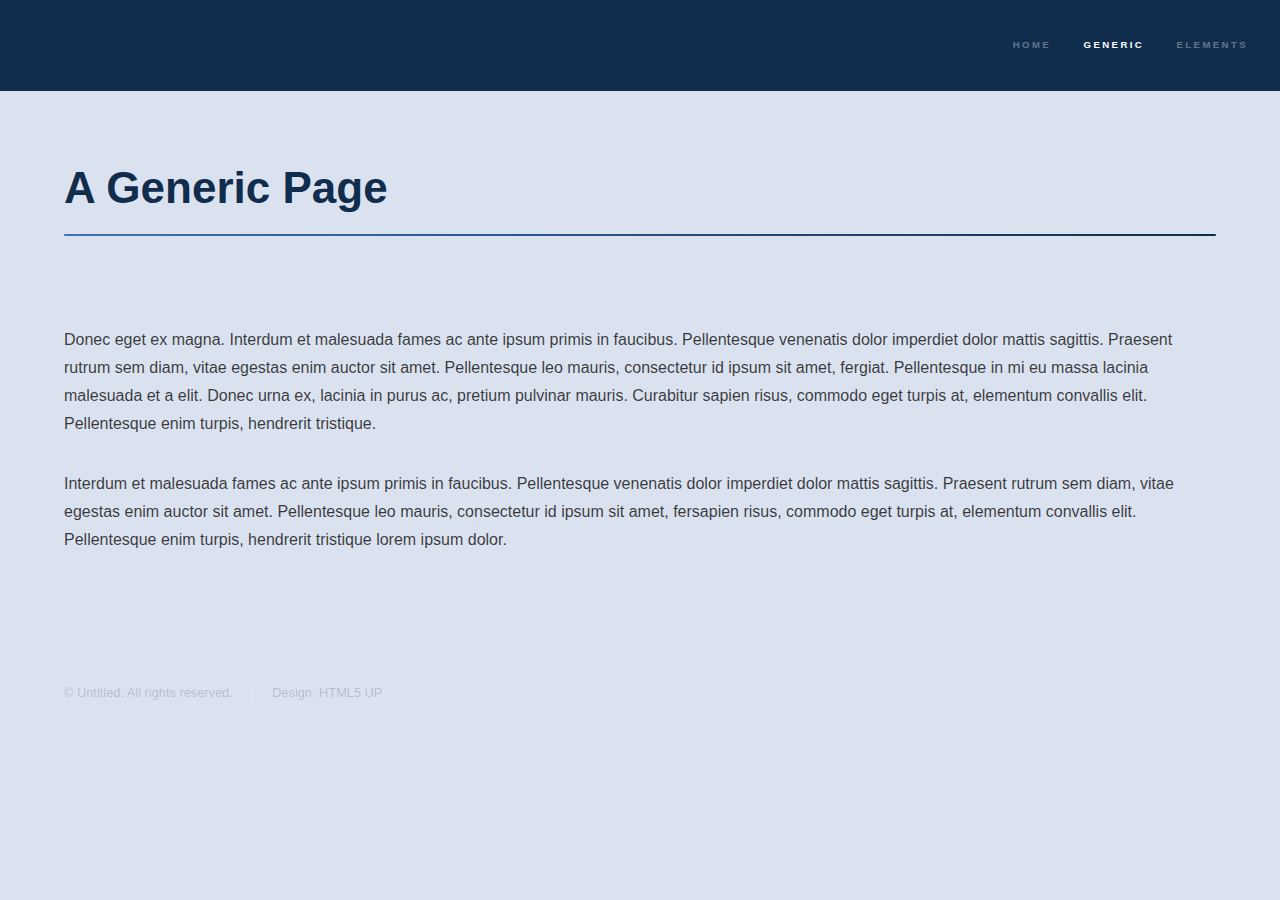
==== birdclef22.html @ f2f4a397 "most content" ====
<!DOCTYPE HTML>
<!--
	Hyperspace by HTML5 UP
	html5up.net | @ajlkn
	Free for personal and commercial use under the CCA 3.0 license (html5up.net/license)
-->
<html>
	<head>
		<title>Generic - Hyperspace by HTML5 UP</title>
		<meta charset="utf-8" />
		<meta name="viewport" content="width=device-width, initial-scale=1, user-scalable=no" />
		<link rel="stylesheet" href="assets/css/main.css" />
		<noscript><link rel="stylesheet" href="assets/css/noscript.css" /></noscript>
	</head>
	<body class="is-preload">

		<!-- Header -->
			<header id="header">
				<a href="index.html" class="title">Hyperspace</a>
				<nav>
					<ul>
						<li><a href="index.html">Home</a></li>
						<li><a href="generic.html" class="active">Generic</a></li>
						<li><a href="elements.html">Elements</a></li>
					</ul>
				</nav>
			</header>

		<!-- Wrapper -->
			<div id="wrapper">

				<!-- Main -->
					<section id="main" class="wrapper">
						<div class="inner">
							<h1 class="major">A Generic Page</h1>
							<span class="image fit"><img src="images/pic04.jpg" alt="" /></span>
							<p>Donec eget ex magna. Interdum et malesuada fames ac ante ipsum primis in faucibus. Pellentesque venenatis dolor imperdiet dolor mattis sagittis. Praesent rutrum sem diam, vitae egestas enim auctor sit amet. Pellentesque leo mauris, consectetur id ipsum sit amet, fergiat. Pellentesque in mi eu massa lacinia malesuada et a elit. Donec urna ex, lacinia in purus ac, pretium pulvinar mauris. Curabitur sapien risus, commodo eget turpis at, elementum convallis elit. Pellentesque enim turpis, hendrerit tristique.</p>
							<p>Interdum et malesuada fames ac ante ipsum primis in faucibus. Pellentesque venenatis dolor imperdiet dolor mattis sagittis. Praesent rutrum sem diam, vitae egestas enim auctor sit amet. Pellentesque leo mauris, consectetur id ipsum sit amet, fersapien risus, commodo eget turpis at, elementum convallis elit. Pellentesque enim turpis, hendrerit tristique lorem ipsum dolor.</p>
						</div>
					</section>

			</div>

		<!-- Footer -->
			<footer id="footer" class="wrapper alt">
				<div class="inner">
					<ul class="menu">
						<li>&copy; Untitled. All rights reserved.</li><li>Design: <a href="http://html5up.net">HTML5 UP</a></li>
					</ul>
				</div>
			</footer>

		<!-- Scripts -->
			<script src="assets/js/jquery.min.js"></script>
			<script src="assets/js/jquery.scrollex.min.js"></script>
			<script src="assets/js/jquery.scrolly.min.js"></script>
			<script src="assets/js/browser.min.js"></script>
			<script src="assets/js/breakpoints.min.js"></script>
			<script src="assets/js/util.js"></script>
			<script src="assets/js/main.js"></script>

	</body>
</html>
---- assets/css/main.css ----
@import url(fontawesome-all.min.css);

/*
	Hyperspace by HTML5 UP
	html5up.net | @ajlkn
	Free for personal and commercial use under the CCA 3.0 license (html5up.net/license)
*/

html, body, div, span, applet, object,
iframe, h1, h2, h3, h4, h5, h6, p, blockquote,
pre, a, abbr, acronym, address, big, cite,
code, del, dfn, em, img, ins, kbd, q, s, samp,
small, strike, strong, sub, sup, tt, var, b,
u, i, center, dl, dt, dd, ol, ul, li, fieldset,
form, label, legend, table, caption, tbody,
tfoot, thead, tr, th, td, article, aside,
canvas, details, embed, figure, figcaption,
footer, header, hgroup, menu, nav, output, ruby,
section, summary, time, mark, audio, video {
	margin: 0;
	padding: 0;
	border: 0;
	font-size: 100%;
	font: inherit;
	vertical-align: baseline;}

article, aside, details, figcaption, figure,
footer, header, hgroup, menu, nav, section {
	display: block;}

body {
	line-height: 1;
}

ol, ul {
	list-style: none;
}

blockquote, q {
	quotes: none;
}

	blockquote:before, blockquote:after, q:before, q:after {
		content: '';
		content: none;
	}

table {
	border-collapse: collapse;
	border-spacing: 0;
}

body {
	-webkit-text-size-adjust: none;
}

mark {
	background-color: transparent;
	color: inherit;
}

input::-moz-focus-inner {
	border: 0;
	padding: 0;
}

input, select, textarea {
	-moz-appearance: none;
	-webkit-appearance: none;
	-ms-appearance: none;
	appearance: none;
}

/* Basic */

	@-ms-viewport {
		width: device-width;
	}

	body {
		-ms-overflow-style: scrollbar;
	}

	@media screen and (max-width: 480px) {

		html, body {
			min-width: 320px;
		}

	}

	html {
		box-sizing: border-box;
	}

	*, *:before, *:after {
		box-sizing: inherit;
	}

	body {
		background: 	#DBE2EF;
	}

		body.is-preload *, body.is-preload *:before, body.is-preload *:after {
			-moz-animation: none !important;
			-webkit-animation: none !important;
			-ms-animation: none !important;
			animation: none !important;
			-moz-transition: none !important;
			-webkit-transition: none !important;
			-ms-transition: none !important;
			transition: none !important;
		}

/* Type */

	body, input, select, textarea {
		color: rgba(0, 0, 0, 0.75);
		font-family: Arial, Helvetica, sans-serif;
		font-size: 16.5pt;
		font-weight: normal;
		line-height: 1.75;
	}

		@media screen and (max-width: 1680px) {

			body, input, select, textarea {
				font-size: 13pt;
			}

		}

		@media screen and (max-width: 1280px) {

			body, input, select, textarea {
				font-size: 12pt;
			}

		}

		@media screen and (max-width: 360px) {

			body, input, select, textarea {
				font-size: 11pt;
			}

		}

	a {
		-moz-transition: color 0.2s ease, border-bottom-color 0.2s ease;
		-webkit-transition: color 0.2s ease, border-bottom-color 0.2s ease;
		-ms-transition: color 0.2s ease, border-bottom-color 0.2s ease;
		transition: color 0.2s ease, border-bottom-color 0.2s ease;
		border-bottom: dotted 1px rgba(255, 255, 255, 0.35);
		color: inherit;
		text-decoration: none;
	}

		a:hover {
			border-bottom-color: transparent;
			color: #ffffff;
		}

	strong, b {
		color: #112D4E;
		font-weight: bold;
	}

	em, i {
		font-style: italic;
	}

	p {
		margin: 0 0 2em 0;
	}

	h1, h2, h3, h4, h5, h6 {
		color: #112D4E;
		font-weight: bold;
		line-height: 1.5;
		margin: 0 0 0.5em 0;
	}

		h1 a, h2 a, h3 a, h4 a, h5 a, h6 a {
			color: inherit;
			text-decoration: none;
		}

	h1 {
		font-size: 2.75em;
	}

		h1.major {
			margin: 0 0 1.3em 0;
			position: relative;
			padding-bottom: 0.35em;
		}

			h1.major:after {
				background-image: -moz-linear-gradient(to right, #3F72AF, #112D4E);
				background-image: -webkit-linear-gradient(to right, #3F72AF, #112D4E);
				background-image: -ms-linear-gradient(to right, #3F72AF, #112D4E);
				background-image: linear-gradient(to right, #3F72AF, #112D4E);
				-moz-transition: max-width 0.2s ease;
				-webkit-transition: max-width 0.2s ease;
				-ms-transition: max-width 0.2s ease;
				transition: max-width 0.2s ease;
				border-radius: 0.2em;
				bottom: 0;
				content: '';
				height: 0.05em;
				position: absolute;
				right: 0;
				width: 100%;
			}

	h2 {
		font-size: 1.75em;
	}

	h3 {
		font-size: 1.1em;
	}

	h4 {
		font-size: 1em;
	}

	h5 {
		font-size: 0.8em;
	}

	h6 {
		font-size: 0.6em;
	}

	@media screen and (max-width: 736px) {

		h1 {
			font-size: 2em;
		}

		h2 {
			font-size: 1.25em;
		}

		h3 {
			font-size: 1em;
		}

		h4 {
			font-size: 0.8em;
		}

		h5 {
			font-size: 0.6em;
		}

		h6 {
			font-size: 0.6em;
		}

	}

	sub {
		font-size: 0.8em;
		position: relative;
		top: 0.5em;
	}

	sup {
		font-size: 0.8em;
		position: relative;
		top: -0.5em;
	}

	blockquote {
		border-left: solid 4px rgba(63, 114, 175, 0.15);
		font-style: italic;
		margin: 0 0 2em 0;
		padding: 0.5em 0 0.5em 2em;
	}

	code {
		background: rgba(63, 114, 175, 0.05);
		border-radius: 0.25em;
		border: solid 1px rgba(63, 114, 175, 0.15);
		font-family: "Courier New", monospace;
		font-size: 0.9em;
		margin: 0 0.25em;
		padding: 0.25em 0.65em;
	}

	pre {
		-webkit-overflow-scrolling: touch;
		font-family: "Courier New", monospace;
		font-size: 0.9em;
		margin: 0 0 2em 0;
	}

		pre code {
			display: block;
			line-height: 1.75em;
			padding: 1em 1.5em;
			overflow-x: auto;
		}

	hr {
		border: 0;
		border-bottom: solid 1px rgba(255, 255, 255, 0.15);
		margin: 2em 0;
	}

		hr.major {
			margin: 3em 0;
		}

	.align-left {
		text-align: left;
	}

	.align-center {
		text-align: center;
	}

	.align-right {
		text-align: right;
	}

/* Row */

	.row {
		display: flex;
		flex-wrap: wrap;
		box-sizing: border-box;
		align-items: stretch;
	}

		.row > * {
			box-sizing: border-box;
		}

		.row.gtr-uniform > * > :last-child {
			margin-bottom: 0;
		}

		.row.aln-left {
			justify-content: flex-start;
		}

		.row.aln-center {
			justify-content: center;
		}

		.row.aln-right {
			justify-content: flex-end;
		}

		.row.aln-top {
			align-items: flex-start;
		}

		.row.aln-middle {
			align-items: center;
		}

		.row.aln-bottom {
			align-items: flex-end;
		}

		.row > .imp {
			order: -1;
		}

		.row > .col-1 {
			width: 8.33333%;
		}

		.row > .off-1 {
			margin-left: 8.33333%;
		}

		.row > .col-2 {
			width: 16.66667%;
		}

		.row > .off-2 {
			margin-left: 16.66667%;
		}

		.row > .col-3 {
			width: 25%;
		}

		.row > .off-3 {
			margin-left: 25%;
		}

		.row > .col-4 {
			width: 33.33333%;
		}

		.row > .off-4 {
			margin-left: 33.33333%;
		}

		.row > .col-5 {
			width: 41.66667%;
		}

		.row > .off-5 {
			margin-left: 41.66667%;
		}

		.row > .col-6 {
			width: 50%;
		}

		.row > .off-6 {
			margin-left: 50%;
		}

		.row > .col-7 {
			width: 58.33333%;
		}

		.row > .off-7 {
			margin-left: 58.33333%;
		}

		.row > .col-8 {
			width: 66.66667%;
		}

		.row > .off-8 {
			margin-left: 66.66667%;
		}

		.row > .col-9 {
			width: 75%;
		}

		.row > .off-9 {
			margin-left: 75%;
		}

		.row > .col-10 {
			width: 83.33333%;
		}

		.row > .off-10 {
			margin-left: 83.33333%;
		}

		.row > .col-11 {
			width: 91.66667%;
		}

		.row > .off-11 {
			margin-left: 91.66667%;
		}

		.row > .col-12 {
			width: 100%;
		}

		.row > .off-12 {
			margin-left: 100%;
		}

		.row.gtr-0 {
			margin-top: 0;
			margin-left: 0em;
		}

			.row.gtr-0 > * {
				padding: 0 0 0 0em;
			}

			.row.gtr-0.gtr-uniform {
				margin-top: 0em;
			}

				.row.gtr-0.gtr-uniform > * {
					padding-top: 0em;
				}

		.row.gtr-25 {
			margin-top: 0;
			margin-left: -0.375em;
		}

			.row.gtr-25 > * {
				padding: 0 0 0 0.375em;
			}

			.row.gtr-25.gtr-uniform {
				margin-top: -0.375em;
			}

				.row.gtr-25.gtr-uniform > * {
					padding-top: 0.375em;
				}

		.row.gtr-50 {
			margin-top: 0;
			margin-left: -0.75em;
		}

			.row.gtr-50 > * {
				padding: 0 0 0 0.75em;
			}

			.row.gtr-50.gtr-uniform {
				margin-top: -0.75em;
			}

				.row.gtr-50.gtr-uniform > * {
					padding-top: 0.75em;
				}

		.row {
			margin-top: 0;
			margin-left: -1.5em;
		}

			.row > * {
				padding: 0 0 0 1.5em;
			}

			.row.gtr-uniform {
				margin-top: -1.5em;
			}

				.row.gtr-uniform > * {
					padding-top: 1.5em;
				}

		.row.gtr-150 {
			margin-top: 0;
			margin-left: -2.25em;
		}

			.row.gtr-150 > * {
				padding: 0 0 0 2.25em;
			}

			.row.gtr-150.gtr-uniform {
				margin-top: -2.25em;
			}

				.row.gtr-150.gtr-uniform > * {
					padding-top: 2.25em;
				}

		.row.gtr-200 {
			margin-top: 0;
			margin-left: -3em;
		}

			.row.gtr-200 > * {
				padding: 0 0 0 3em;
			}

			.row.gtr-200.gtr-uniform {
				margin-top: -3em;
			}

				.row.gtr-200.gtr-uniform > * {
					padding-top: 3em;
				}

		@media screen and (max-width: 1680px) {

			.row {
				display: flex;
				flex-wrap: wrap;
				box-sizing: border-box;
				align-items: stretch;
			}

				.row > * {
					box-sizing: border-box;
				}

				.row.gtr-uniform > * > :last-child {
					margin-bottom: 0;
				}

				.row.aln-left {
					justify-content: flex-start;
				}

				.row.aln-center {
					justify-content: center;
				}

				.row.aln-right {
					justify-content: flex-end;
				}

				.row.aln-top {
					align-items: flex-start;
				}

				.row.aln-middle {
					align-items: center;
				}

				.row.aln-bottom {
					align-items: flex-end;
				}

				.row > .imp-xlarge {
					order: -1;
				}

				.row > .col-1-xlarge {
					width: 8.33333%;
				}

				.row > .off-1-xlarge {
					margin-left: 8.33333%;
				}

				.row > .col-2-xlarge {
					width: 16.66667%;
				}

				.row > .off-2-xlarge {
					margin-left: 16.66667%;
				}

				.row > .col-3-xlarge {
					width: 25%;
				}

				.row > .off-3-xlarge {
					margin-left: 25%;
				}

				.row > .col-4-xlarge {
					width: 33.33333%;
				}

				.row > .off-4-xlarge {
					margin-left: 33.33333%;
				}

				.row > .col-5-xlarge {
					width: 41.66667%;
				}

				.row > .off-5-xlarge {
					margin-left: 41.66667%;
				}

				.row > .col-6-xlarge {
					width: 50%;
				}

				.row > .off-6-xlarge {
					margin-left: 50%;
				}

				.row > .col-7-xlarge {
					width: 58.33333%;
				}

				.row > .off-7-xlarge {
					margin-left: 58.33333%;
				}

				.row > .col-8-xlarge {
					width: 66.66667%;
				}

				.row > .off-8-xlarge {
					margin-left: 66.66667%;
				}

				.row > .col-9-xlarge {
					width: 75%;
				}

				.row > .off-9-xlarge {
					margin-left: 75%;
				}

				.row > .col-10-xlarge {
					width: 83.33333%;
				}

				.row > .off-10-xlarge {
					margin-left: 83.33333%;
				}

				.row > .col-11-xlarge {
					width: 91.66667%;
				}

				.row > .off-11-xlarge {
					margin-left: 91.66667%;
				}

				.row > .col-12-xlarge {
					width: 100%;
				}

				.row > .off-12-xlarge {
					margin-left: 100%;
				}

				.row.gtr-0 {
					margin-top: 0;
					margin-left: 0em;
				}

					.row.gtr-0 > * {
						padding: 0 0 0 0em;
					}

					.row.gtr-0.gtr-uniform {
						margin-top: 0em;
					}

						.row.gtr-0.gtr-uniform > * {
							padding-top: 0em;
						}

				.row.gtr-25 {
					margin-top: 0;
					margin-left: -0.375em;
				}

					.row.gtr-25 > * {
						padding: 0 0 0 0.375em;
					}

					.row.gtr-25.gtr-uniform {
						margin-top: -0.375em;
					}

						.row.gtr-25.gtr-uniform > * {
							padding-top: 0.375em;
						}

				.row.gtr-50 {
					margin-top: 0;
					margin-left: -0.75em;
				}

					.row.gtr-50 > * {
						padding: 0 0 0 0.75em;
					}

					.row.gtr-50.gtr-uniform {
						margin-top: -0.75em;
					}

						.row.gtr-50.gtr-uniform > * {
							padding-top: 0.75em;
						}

				.row {
					margin-top: 0;
					margin-left: -1.5em;
				}

					.row > * {
						padding: 0 0 0 1.5em;
					}

					.row.gtr-uniform {
						margin-top: -1.5em;
					}

						.row.gtr-uniform > * {
							padding-top: 1.5em;
						}

				.row.gtr-150 {
					margin-top: 0;
					margin-left: -2.25em;
				}

					.row.gtr-150 > * {
						padding: 0 0 0 2.25em;
					}

					.row.gtr-150.gtr-uniform {
						margin-top: -2.25em;
					}

						.row.gtr-150.gtr-uniform > * {
							padding-top: 2.25em;
						}

				.row.gtr-200 {
					margin-top: 0;
					margin-left: -3em;
				}

					.row.gtr-200 > * {
						padding: 0 0 0 3em;
					}

					.row.gtr-200.gtr-uniform {
						margin-top: -3em;
					}

						.row.gtr-200.gtr-uniform > * {
							padding-top: 3em;
						}

		}

		@media screen and (max-width: 1280px) {

			.row {
				display: flex;
				flex-wrap: wrap;
				box-sizing: border-box;
				align-items: stretch;
			}

				.row > * {
					box-sizing: border-box;
				}

				.row.gtr-uniform > * > :last-child {
					margin-bottom: 0;
				}

				.row.aln-left {
					justify-content: flex-start;
				}

				.row.aln-center {
					justify-content: center;
				}

				.row.aln-right {
					justify-content: flex-end;
				}

				.row.aln-top {
					align-items: flex-start;
				}

				.row.aln-middle {
					align-items: center;
				}

				.row.aln-bottom {
					align-items: flex-end;
				}

				.row > .imp-large {
					order: -1;
				}

				.row > .col-1-large {
					width: 8.33333%;
				}

				.row > .off-1-large {
					margin-left: 8.33333%;
				}

				.row > .col-2-large {
					width: 16.66667%;
				}

				.row > .off-2-large {
					margin-left: 16.66667%;
				}

				.row > .col-3-large {
					width: 25%;
				}

				.row > .off-3-large {
					margin-left: 25%;
				}

				.row > .col-4-large {
					width: 33.33333%;
				}

				.row > .off-4-large {
					margin-left: 33.33333%;
				}

				.row > .col-5-large {
					width: 41.66667%;
				}

				.row > .off-5-large {
					margin-left: 41.66667%;
				}

				.row > .col-6-large {
					width: 50%;
				}

				.row > .off-6-large {
					margin-left: 50%;
				}

				.row > .col-7-large {
					width: 58.33333%;
				}

				.row > .off-7-large {
					margin-left: 58.33333%;
				}

				.row > .col-8-large {
					width: 66.66667%;
				}

				.row > .off-8-large {
					margin-left: 66.66667%;
				}

				.row > .col-9-large {
					width: 75%;
				}

				.row > .off-9-large {
					margin-left: 75%;
				}

				.row > .col-10-large {
					width: 83.33333%;
				}

				.row > .off-10-large {
					margin-left: 83.33333%;
				}

				.row > .col-11-large {
					width: 91.66667%;
				}

				.row > .off-11-large {
					margin-left: 91.66667%;
				}

				.row > .col-12-large {
					width: 100%;
				}

				.row > .off-12-large {
					margin-left: 100%;
				}

				.row.gtr-0 {
					margin-top: 0;
					margin-left: 0em;
				}

					.row.gtr-0 > * {
						padding: 0 0 0 0em;
					}

					.row.gtr-0.gtr-uniform {
						margin-top: 0em;
					}

						.row.gtr-0.gtr-uniform > * {
							padding-top: 0em;
						}

				.row.gtr-25 {
					margin-top: 0;
					margin-left: -0.375em;
				}

					.row.gtr-25 > * {
						padding: 0 0 0 0.375em;
					}

					.row.gtr-25.gtr-uniform {
						margin-top: -0.375em;
					}

						.row.gtr-25.gtr-uniform > * {
							padding-top: 0.375em;
						}

				.row.gtr-50 {
					margin-top: 0;
					margin-left: -0.75em;
				}

					.row.gtr-50 > * {
						padding: 0 0 0 0.75em;
					}

					.row.gtr-50.gtr-uniform {
						margin-top: -0.75em;
					}

						.row.gtr-50.gtr-uniform > * {
							padding-top: 0.75em;
						}

				.row {
					margin-top: 0;
					margin-left: -1.5em;
				}

					.row > * {
						padding: 0 0 0 1.5em;
					}

					.row.gtr-uniform {
						margin-top: -1.5em;
					}

						.row.gtr-uniform > * {
							padding-top: 1.5em;
						}

				.row.gtr-150 {
					margin-top: 0;
					margin-left: -2.25em;
				}

					.row.gtr-150 > * {
						padding: 0 0 0 2.25em;
					}

					.row.gtr-150.gtr-uniform {
						margin-top: -2.25em;
					}

						.row.gtr-150.gtr-uniform > * {
							padding-top: 2.25em;
						}

				.row.gtr-200 {
					margin-top: 0;
					margin-left: -3em;
				}

					.row.gtr-200 > * {
						padding: 0 0 0 3em;
					}

					.row.gtr-200.gtr-uniform {
						margin-top: -3em;
					}

						.row.gtr-200.gtr-uniform > * {
							padding-top: 3em;
						}

		}

		@media screen and (max-width: 980px) {

			.row {
				display: flex;
				flex-wrap: wrap;
				box-sizing: border-box;
				align-items: stretch;
			}

				.row > * {
					box-sizing: border-box;
				}

				.row.gtr-uniform > * > :last-child {
					margin-bottom: 0;
				}

				.row.aln-left {
					justify-content: flex-start;
				}

				.row.aln-center {
					justify-content: center;
				}

				.row.aln-right {
					justify-content: flex-end;
				}

				.row.aln-top {
					align-items: flex-start;
				}

				.row.aln-middle {
					align-items: center;
				}

				.row.aln-bottom {
					align-items: flex-end;
				}

				.row > .imp-medium {
					order: -1;
				}

				.row > .col-1-medium {
					width: 8.33333%;
				}

				.row > .off-1-medium {
					margin-left: 8.33333%;
				}

				.row > .col-2-medium {
					width: 16.66667%;
				}

				.row > .off-2-medium {
					margin-left: 16.66667%;
				}

				.row > .col-3-medium {
					width: 25%;
				}

				.row > .off-3-medium {
					margin-left: 25%;
				}

				.row > .col-4-medium {
					width: 33.33333%;
				}

				.row > .off-4-medium {
					margin-left: 33.33333%;
				}

				.row > .col-5-medium {
					width: 41.66667%;
				}

				.row > .off-5-medium {
					margin-left: 41.66667%;
				}

				.row > .col-6-medium {
					width: 50%;
				}

				.row > .off-6-medium {
					margin-left: 50%;
				}

				.row > .col-7-medium {
					width: 58.33333%;
				}

				.row > .off-7-medium {
					margin-left: 58.33333%;
				}

				.row > .col-8-medium {
					width: 66.66667%;
				}

				.row > .off-8-medium {
					margin-left: 66.66667%;
				}

				.row > .col-9-medium {
					width: 75%;
				}

				.row > .off-9-medium {
					margin-left: 75%;
				}

				.row > .col-10-medium {
					width: 83.33333%;
				}

				.row > .off-10-medium {
					margin-left: 83.33333%;
				}

				.row > .col-11-medium {
					width: 91.66667%;
				}

				.row > .off-11-medium {
					margin-left: 91.66667%;
				}

				.row > .col-12-medium {
					width: 100%;
				}

				.row > .off-12-medium {
					margin-left: 100%;
				}

				.row.gtr-0 {
					margin-top: 0;
					margin-left: 0em;
				}

					.row.gtr-0 > * {
						padding: 0 0 0 0em;
					}

					.row.gtr-0.gtr-uniform {
						margin-top: 0em;
					}

						.row.gtr-0.gtr-uniform > * {
							padding-top: 0em;
						}

				.row.gtr-25 {
					margin-top: 0;
					margin-left: -0.375em;
				}

					.row.gtr-25 > * {
						padding: 0 0 0 0.375em;
					}

					.row.gtr-25.gtr-uniform {
						margin-top: -0.375em;
					}

						.row.gtr-25.gtr-uniform > * {
							padding-top: 0.375em;
						}

				.row.gtr-50 {
					margin-top: 0;
					margin-left: -0.75em;
				}

					.row.gtr-50 > * {
						padding: 0 0 0 0.75em;
					}

					.row.gtr-50.gtr-uniform {
						margin-top: -0.75em;
					}

						.row.gtr-50.gtr-uniform > * {
							padding-top: 0.75em;
						}

				.row {
					margin-top: 0;
					margin-left: -1.5em;
				}

					.row > * {
						padding: 0 0 0 1.5em;
					}

					.row.gtr-uniform {
						margin-top: -1.5em;
					}

						.row.gtr-uniform > * {
							padding-top: 1.5em;
						}

				.row.gtr-150 {
					margin-top: 0;
					margin-left: -2.25em;
				}

					.row.gtr-150 > * {
						padding: 0 0 0 2.25em;
					}

					.row.gtr-150.gtr-uniform {
						margin-top: -2.25em;
					}

						.row.gtr-150.gtr-uniform > * {
							padding-top: 2.25em;
						}

				.row.gtr-200 {
					margin-top: 0;
					margin-left: -3em;
				}

					.row.gtr-200 > * {
						padding: 0 0 0 3em;
					}

					.row.gtr-200.gtr-uniform {
						margin-top: -3em;
					}

						.row.gtr-200.gtr-uniform > * {
							padding-top: 3em;
						}

		}

		@media screen and (max-width: 736px) {

			.row {
				display: flex;
				flex-wrap: wrap;
				box-sizing: border-box;
				align-items: stretch;
			}

				.row > * {
					box-sizing: border-box;
				}

				.row.gtr-uniform > * > :last-child {
					margin-bottom: 0;
				}

				.row.aln-left {
					justify-content: flex-start;
				}

				.row.aln-center {
					justify-content: center;
				}

				.row.aln-right {
					justify-content: flex-end;
				}

				.row.aln-top {
					align-items: flex-start;
				}

				.row.aln-middle {
					align-items: center;
				}

				.row.aln-bottom {
					align-items: flex-end;
				}

				.row > .imp-small {
					order: -1;
				}

				.row > .col-1-small {
					width: 8.33333%;
				}

				.row > .off-1-small {
					margin-left: 8.33333%;
				}

				.row > .col-2-small {
					width: 16.66667%;
				}

				.row > .off-2-small {
					margin-left: 16.66667%;
				}

				.row > .col-3-small {
					width: 25%;
				}

				.row > .off-3-small {
					margin-left: 25%;
				}

				.row > .col-4-small {
					width: 33.33333%;
				}

				.row > .off-4-small {
					margin-left: 33.33333%;
				}

				.row > .col-5-small {
					width: 41.66667%;
				}

				.row > .off-5-small {
					margin-left: 41.66667%;
				}

				.row > .col-6-small {
					width: 50%;
				}

				.row > .off-6-small {
					margin-left: 50%;
				}

				.row > .col-7-small {
					width: 58.33333%;
				}

				.row > .off-7-small {
					margin-left: 58.33333%;
				}

				.row > .col-8-small {
					width: 66.66667%;
				}

				.row > .off-8-small {
					margin-left: 66.66667%;
				}

				.row > .col-9-small {
					width: 75%;
				}

				.row > .off-9-small {
					margin-left: 75%;
				}

				.row > .col-10-small {
					width: 83.33333%;
				}

				.row > .off-10-small {
					margin-left: 83.33333%;
				}

				.row > .col-11-small {
					width: 91.66667%;
				}

				.row > .off-11-small {
					margin-left: 91.66667%;
				}

				.row > .col-12-small {
					width: 100%;
				}

				.row > .off-12-small {
					margin-left: 100%;
				}

				.row.gtr-0 {
					margin-top: 0;
					margin-left: 0em;
				}

					.row.gtr-0 > * {
						padding: 0 0 0 0em;
					}

					.row.gtr-0.gtr-uniform {
						margin-top: 0em;
					}

						.row.gtr-0.gtr-uniform > * {
							padding-top: 0em;
						}

				.row.gtr-25 {
					margin-top: 0;
					margin-left: -0.375em;
				}

					.row.gtr-25 > * {
						padding: 0 0 0 0.375em;
					}

					.row.gtr-25.gtr-uniform {
						margin-top: -0.375em;
					}

						.row.gtr-25.gtr-uniform > * {
							padding-top: 0.375em;
						}

				.row.gtr-50 {
					margin-top: 0;
					margin-left: -0.75em;
				}

					.row.gtr-50 > * {
						padding: 0 0 0 0.75em;
					}

					.row.gtr-50.gtr-uniform {
						margin-top: -0.75em;
					}

						.row.gtr-50.gtr-uniform > * {
							padding-top: 0.75em;
						}

				.row {
					margin-top: 0;
					margin-left: -1.5em;
				}

					.row > * {
						padding: 0 0 0 1.5em;
					}

					.row.gtr-uniform {
						margin-top: -1.5em;
					}

						.row.gtr-uniform > * {
							padding-top: 1.5em;
						}

				.row.gtr-150 {
					margin-top: 0;
					margin-left: -2.25em;
				}

					.row.gtr-150 > * {
						padding: 0 0 0 2.25em;
					}

					.row.gtr-150.gtr-uniform {
						margin-top: -2.25em;
					}

						.row.gtr-150.gtr-uniform > * {
							padding-top: 2.25em;
						}

				.row.gtr-200 {
					margin-top: 0;
					margin-left: -3em;
				}

					.row.gtr-200 > * {
						padding: 0 0 0 3em;
					}

					.row.gtr-200.gtr-uniform {
						margin-top: -3em;
					}

						.row.gtr-200.gtr-uniform > * {
							padding-top: 3em;
						}

		}

		@media screen and (max-width: 480px) {

			.row {
				display: flex;
				flex-wrap: wrap;
				box-sizing: border-box;
				align-items: stretch;
			}

				.row > * {
					box-sizing: border-box;
				}

				.row.gtr-uniform > * > :last-child {
					margin-bottom: 0;
				}

				.row.aln-left {
					justify-content: flex-start;
				}

				.row.aln-center {
					justify-content: center;
				}

				.row.aln-right {
					justify-content: flex-end;
				}

				.row.aln-top {
					align-items: flex-start;
				}

				.row.aln-middle {
					align-items: center;
				}

				.row.aln-bottom {
					align-items: flex-end;
				}

				.row > .imp-xsmall {
					order: -1;
				}

				.row > .col-1-xsmall {
					width: 8.33333%;
				}

				.row > .off-1-xsmall {
					margin-left: 8.33333%;
				}

				.row > .col-2-xsmall {
					width: 16.66667%;
				}

				.row > .off-2-xsmall {
					margin-left: 16.66667%;
				}

				.row > .col-3-xsmall {
					width: 25%;
				}

				.row > .off-3-xsmall {
					margin-left: 25%;
				}

				.row > .col-4-xsmall {
					width: 33.33333%;
				}

				.row > .off-4-xsmall {
					margin-left: 33.33333%;
				}

				.row > .col-5-xsmall {
					width: 41.66667%;
				}

				.row > .off-5-xsmall {
					margin-left: 41.66667%;
				}

				.row > .col-6-xsmall {
					width: 50%;
				}

				.row > .off-6-xsmall {
					margin-left: 50%;
				}

				.row > .col-7-xsmall {
					width: 58.33333%;
				}

				.row > .off-7-xsmall {
					margin-left: 58.33333%;
				}

				.row > .col-8-xsmall {
					width: 66.66667%;
				}

				.row > .off-8-xsmall {
					margin-left: 66.66667%;
				}

				.row > .col-9-xsmall {
					width: 75%;
				}

				.row > .off-9-xsmall {
					margin-left: 75%;
				}

				.row > .col-10-xsmall {
					width: 83.33333%;
				}

				.row > .off-10-xsmall {
					margin-left: 83.33333%;
				}

				.row > .col-11-xsmall {
					width: 91.66667%;
				}

				.row > .off-11-xsmall {
					margin-left: 91.66667%;
				}

				.row > .col-12-xsmall {
					width: 100%;
				}

				.row > .off-12-xsmall {
					margin-left: 100%;
				}

				.row.gtr-0 {
					margin-top: 0;
					margin-left: 0em;
				}

					.row.gtr-0 > * {
						padding: 0 0 0 0em;
					}

					.row.gtr-0.gtr-uniform {
						margin-top: 0em;
					}

						.row.gtr-0.gtr-uniform > * {
							padding-top: 0em;
						}

				.row.gtr-25 {
					margin-top: 0;
					margin-left: -0.375em;
				}

					.row.gtr-25 > * {
						padding: 0 0 0 0.375em;
					}

					.row.gtr-25.gtr-uniform {
						margin-top: -0.375em;
					}

						.row.gtr-25.gtr-uniform > * {
							padding-top: 0.375em;
						}

				.row.gtr-50 {
					margin-top: 0;
					margin-left: -0.75em;
				}

					.row.gtr-50 > * {
						padding: 0 0 0 0.75em;
					}

					.row.gtr-50.gtr-uniform {
						margin-top: -0.75em;
					}

						.row.gtr-50.gtr-uniform > * {
							padding-top: 0.75em;
						}

				.row {
					margin-top: 0;
					margin-left: -1.5em;
				}

					.row > * {
						padding: 0 0 0 1.5em;
					}

					.row.gtr-uniform {
						margin-top: -1.5em;
					}

						.row.gtr-uniform > * {
							padding-top: 1.5em;
						}

				.row.gtr-150 {
					margin-top: 0;
					margin-left: -2.25em;
				}

					.row.gtr-150 > * {
						padding: 0 0 0 2.25em;
					}

					.row.gtr-150.gtr-uniform {
						margin-top: -2.25em;
					}

						.row.gtr-150.gtr-uniform > * {
							padding-top: 2.25em;
						}

				.row.gtr-200 {
					margin-top: 0;
					margin-left: -3em;
				}

					.row.gtr-200 > * {
						padding: 0 0 0 3em;
					}

					.row.gtr-200.gtr-uniform {
						margin-top: -3em;
					}

						.row.gtr-200.gtr-uniform > * {
							padding-top: 3em;
						}

		}

/* Box */

	.box {
		border-radius: 0.25em;
		border: solid 1px rgba(255, 255, 255, 0.15);
		margin-bottom: 2em;
		padding: 1.5em;
	}

		.box > :last-child,
		.box > :last-child > :last-child,
		.box > :last-child > :last-child > :last-child {
			margin-bottom: 0;
		}

		.box.alt {
			border: 0;
			border-radius: 0;
			padding: 0;
		}

/* Button */

	input[type="submit"],
	input[type="reset"],
	input[type="button"],
	button,
	.button {
		-moz-appearance: none;
		-webkit-appearance: none;
		-ms-appearance: none;
		appearance: none;
		-moz-transition: border-color 0.2s ease;
		-webkit-transition: border-color 0.2s ease;
		-ms-transition: border-color 0.2s ease;
		transition: border-color 0.2s ease;
		background-color: transparent;
		border: solid 1px !important;
		border-color: rgba(0, 0, 0, 0.753) !important;
		border-radius: 3em;
		color: #112D4E !important;
		cursor: pointer;
		display: inline-block;
		font-size: 0.6em;
		font-weight: bold;
		height: calc(4.75em + 2px);
		letter-spacing: 0.25em;
		line-height: 4.75em;
		outline: 0;
		padding: 0 3.75em;
		position: relative;
		text-align: center;
		text-decoration: none;
		text-transform: uppercase;
		white-space: nowrap;
	}

		input[type="submit"]:after,
		input[type="reset"]:after,
		input[type="button"]:after,
		button:after,
		.button:after {
			-moz-transform: scale(0.25);
			-webkit-transform: scale(0.25);
			-ms-transform: scale(0.25);
			transform: scale(0.25);
			pointer-events: none;
			-moz-transition: opacity 0.2s ease, -moz-transform 0.2s ease;
			-webkit-transition: opacity 0.2s ease, -webkit-transform 0.2s ease;
			-ms-transition: opacity 0.2s ease, -ms-transform 0.2s ease;
			transition: opacity 0.2s ease, transform 0.2s ease;
			background: #112D4E;
			border-radius: 3em;
			content: '';
			height: 100%;
			left: 0;
			opacity: 0;
			position: absolute;
			top: 0;
			width: 100%;
		}

		input[type="submit"].icon:before,
		input[type="reset"].icon:before,
		input[type="button"].icon:before,
		button.icon:before,
		.button.icon:before {
			margin-right: 0.75em;
		}

		input[type="submit"].fit,
		input[type="reset"].fit,
		input[type="button"].fit,
		button.fit,
		.button.fit {
			width: 100%;
		}

		input[type="submit"].small,
		input[type="reset"].small,
		input[type="button"].small,
		button.small,
		.button.small {
			font-size: 0.4em;
		}

		input[type="submit"].large,
		input[type="reset"].large,
		input[type="button"].large,
		button.large,
		.button.large {
			font-size: 0.8em;
		}

		input[type="submit"].primary,
		input[type="reset"].primary,
		input[type="button"].primary,
		button.primary,
		.button.primary {
			background-color: #DBE2EF;
			color: #112D4E !important;
		}

			input[type="submit"].primary:after,
			input[type="reset"].primary:after,
			input[type="button"].primary:after,
			button.primary:after,
			.button.primary:after {
				display: none;
			}

		input[type="submit"].disabled, input[type="submit"]:disabled,
		input[type="reset"].disabled,
		input[type="reset"]:disabled,
		input[type="button"].disabled,
		input[type="button"]:disabled,
		button.disabled,
		button:disabled,
		.button.disabled,
		.button:disabled {
			cursor: default;
			opacity: 0.5;
			pointer-events: none;
		}

		input[type="submit"]:hover,
		input[type="reset"]:hover,
		input[type="button"]:hover,
		button:hover,
		.button:hover {
			border-color: rgba(0, 0, 0, 0.55) !important;
		}

			input[type="submit"]:hover:after,
			input[type="reset"]:hover:after,
			input[type="button"]:hover:after,
			button:hover:after,
			.button:hover:after {
				opacity: 0.05;
				-moz-transform: scale(1);
				-webkit-transform: scale(1);
				-ms-transform: scale(1);
				transform: scale(1);
			}

			input[type="submit"]:hover:active,
			input[type="reset"]:hover:active,
			input[type="button"]:hover:active,
			button:hover:active,
			.button:hover:active {
				border-color: #112D4E !important;
			}

				input[type="submit"]:hover:active:after,
				input[type="reset"]:hover:active:after,
				input[type="button"]:hover:active:after,
				button:hover:active:after,
				.button:hover:active:after {
					opacity: 0.1;
				}

/* Features */

	.features {
		display: -moz-flex;
		display: -webkit-flex;
		display: -ms-flex;
		display: flex;
		-moz-flex-wrap: wrap;
		-webkit-flex-wrap: wrap;
		-ms-flex-wrap: wrap;
		flex-wrap: wrap;
		border-radius: 0.25em;
		border: solid 1px rgba(255, 255, 255, 0.15);
		background: rgba(255, 255, 255, 0.05);
		margin: 0 0 2em 0;
	}

		.features section {
			padding: 3.5em 3em 1em 7em ;
			width: 50%;
			border-top: solid 1px rgba(255, 255, 255, 0.15);
			position: relative;
		}

			.features section:nth-child(-n + 2) {
				border-top-width: 0;
			}

			.features section:nth-child(2n) {
				border-left: solid 1px rgba(255, 255, 255, 0.15);
			}

			.features section .icon {
				-moz-transition: opacity 0.5s ease, -moz-transform 0.5s ease;
				-webkit-transition: opacity 0.5s ease, -webkit-transform 0.5s ease;
				-ms-transition: opacity 0.5s ease, -ms-transform 0.5s ease;
				transition: opacity 0.5s ease, transform 0.5s ease;
				-moz-transition-delay: 1s;
				-webkit-transition-delay: 1s;
				-ms-transition-delay: 1s;
				transition-delay: 1s;
				-moz-transform: scale(1);
				-webkit-transform: scale(1);
				-ms-transform: scale(1);
				transform: scale(1);
				position: absolute;
				left: 3em;
				top: 3em;
				opacity: 1;
			}

			.features section:nth-child(1) .icon {
				-moz-transition-delay: 0.15s;
				-webkit-transition-delay: 0.15s;
				-ms-transition-delay: 0.15s;
				transition-delay: 0.15s;
			}

			.features section:nth-child(2) .icon {
				-moz-transition-delay: 0.3s;
				-webkit-transition-delay: 0.3s;
				-ms-transition-delay: 0.3s;
				transition-delay: 0.3s;
			}

			.features section:nth-child(3) .icon {
				-moz-transition-delay: 0.45s;
				-webkit-transition-delay: 0.45s;
				-ms-transition-delay: 0.45s;
				transition-delay: 0.45s;
			}

			.features section:nth-child(4) .icon {
				-moz-transition-delay: 0.6s;
				-webkit-transition-delay: 0.6s;
				-ms-transition-delay: 0.6s;
				transition-delay: 0.6s;
			}

			.features section:nth-child(5) .icon {
				-moz-transition-delay: 0.75s;
				-webkit-transition-delay: 0.75s;
				-ms-transition-delay: 0.75s;
				transition-delay: 0.75s;
			}

			.features section:nth-child(6) .icon {
				-moz-transition-delay: 0.9s;
				-webkit-transition-delay: 0.9s;
				-ms-transition-delay: 0.9s;
				transition-delay: 0.9s;
			}

			.features section:nth-child(7) .icon {
				-moz-transition-delay: 1.05s;
				-webkit-transition-delay: 1.05s;
				-ms-transition-delay: 1.05s;
				transition-delay: 1.05s;
			}

			.features section:nth-child(8) .icon {
				-moz-transition-delay: 1.2s;
				-webkit-transition-delay: 1.2s;
				-ms-transition-delay: 1.2s;
				transition-delay: 1.2s;
			}

			.features section:nth-child(9) .icon {
				-moz-transition-delay: 1.35s;
				-webkit-transition-delay: 1.35s;
				-ms-transition-delay: 1.35s;
				transition-delay: 1.35s;
			}

			.features section:nth-child(10) .icon {
				-moz-transition-delay: 1.5s;
				-webkit-transition-delay: 1.5s;
				-ms-transition-delay: 1.5s;
				transition-delay: 1.5s;
			}

			.features section:nth-child(11) .icon {
				-moz-transition-delay: 1.65s;
				-webkit-transition-delay: 1.65s;
				-ms-transition-delay: 1.65s;
				transition-delay: 1.65s;
			}

			.features section:nth-child(12) .icon {
				-moz-transition-delay: 1.8s;
				-webkit-transition-delay: 1.8s;
				-ms-transition-delay: 1.8s;
				transition-delay: 1.8s;
			}

			.features section:nth-child(13) .icon {
				-moz-transition-delay: 1.95s;
				-webkit-transition-delay: 1.95s;
				-ms-transition-delay: 1.95s;
				transition-delay: 1.95s;
			}

			.features section:nth-child(14) .icon {
				-moz-transition-delay: 2.1s;
				-webkit-transition-delay: 2.1s;
				-ms-transition-delay: 2.1s;
				transition-delay: 2.1s;
			}

			.features section:nth-child(15) .icon {
				-moz-transition-delay: 2.25s;
				-webkit-transition-delay: 2.25s;
				-ms-transition-delay: 2.25s;
				transition-delay: 2.25s;
			}

			.features section:nth-child(16) .icon {
				-moz-transition-delay: 2.4s;
				-webkit-transition-delay: 2.4s;
				-ms-transition-delay: 2.4s;
				transition-delay: 2.4s;
			}

			.features section:nth-child(17) .icon {
				-moz-transition-delay: 2.55s;
				-webkit-transition-delay: 2.55s;
				-ms-transition-delay: 2.55s;
				transition-delay: 2.55s;
			}

			.features section:nth-child(18) .icon {
				-moz-transition-delay: 2.7s;
				-webkit-transition-delay: 2.7s;
				-ms-transition-delay: 2.7s;
				transition-delay: 2.7s;
			}

			.features section:nth-child(19) .icon {
				-moz-transition-delay: 2.85s;
				-webkit-transition-delay: 2.85s;
				-ms-transition-delay: 2.85s;
				transition-delay: 2.85s;
			}

			.features section:nth-child(20) .icon {
				-moz-transition-delay: 3s;
				-webkit-transition-delay: 3s;
				-ms-transition-delay: 3s;
				transition-delay: 3s;
			}

		.features.inactive section .icon {
			-moz-transform: scale(0.5);
			-webkit-transform: scale(0.5);
			-ms-transform: scale(0.5);
			transform: scale(0.5);
			opacity: 0;
		}

		@media screen and (max-width: 980px) {

			.features {
				display: block;
			}

				.features section {
					border-top-width: 1px !important;
					border-left-width: 0 !important;
					width: 100%;
				}

					.features section:first-child {
						border-top-width: 0 !important;
					}

		}

		@media screen and (max-width: 736px) {

			.features section {
				padding: 2.5em 1.5em 0.1em 5.5em ;
			}

				.features section .icon {
					left: 1.5em;
					top: 2em;
				}

		}

		@media screen and (max-width: 480px) {

			.features section {
				padding: 2em 1.5em 0.1em 1.5em ;
			}

				.features section .icon {
					left: 0;
					position: relative;
					top: 0;
				}

		}

/* Form */

	form {
		margin: 0 0 2em 0;
	}

		form > :last-child {
			margin-bottom: 0;
		}

		form > .fields {
			display: -moz-flex;
			display: -webkit-flex;
			display: -ms-flex;
			display: flex;
			-moz-flex-wrap: wrap;
			-webkit-flex-wrap: wrap;
			-ms-flex-wrap: wrap;
			flex-wrap: wrap;
			width: calc(100% + 3em);
			margin: -1.5em 0 2em -1.5em;
		}

			form > .fields > .field {
				-moz-flex-grow: 0;
				-webkit-flex-grow: 0;
				-ms-flex-grow: 0;
				flex-grow: 0;
				-moz-flex-shrink: 0;
				-webkit-flex-shrink: 0;
				-ms-flex-shrink: 0;
				flex-shrink: 0;
				padding: 1.5em 0 0 1.5em;
				width: calc(100% - 1.5em);
			}

				form > .fields > .field.half {
					width: calc(50% - 0.75em);
				}

				form > .fields > .field.third {
					width: calc(100%/3 - 0.5em);
				}

				form > .fields > .field.quarter {
					width: calc(25% - 0.375em);
				}

		@media screen and (max-width: 480px) {

			form > .fields {
				width: calc(100% + 3em);
				margin: -1.5em 0 2em -1.5em;
			}

				form > .fields > .field {
					padding: 1.5em 0 0 1.5em;
					width: calc(100% - 1.5em);
				}

					form > .fields > .field.half {
						width: calc(100% - 1.5em);
					}

					form > .fields > .field.third {
						width: calc(100% - 1.5em);
					}

					form > .fields > .field.quarter {
						width: calc(100% - 1.5em);
					}

		}

	label {
		color: #ffffff;
		font-weight: bold;
		line-height: 1.5;
		margin: 0 0 0.7em 0;
		display: block;
		font-size: 1.1em;
	}

	input[type="text"],
	input[type="password"],
	input[type="email"],
	input[type="tel"],
	select,
	textarea {
		-moz-appearance: none;
		-webkit-appearance: none;
		-ms-appearance: none;
		appearance: none;
		background: rgba(63, 114, 175, 0.05);
		border-radius: 0.25em;
		border: none;
		border: solid 1px rgba(17, 45, 78, 0.15);
		color: inherit;
		display: block;
		outline: 0;
		padding: 0 1em;
		text-decoration: none;
		width: 100%;
	}

		input[type="text"]:invalid,
		input[type="password"]:invalid,
		input[type="email"]:invalid,
		input[type="tel"]:invalid,
		select:invalid,
		textarea:invalid {
			box-shadow: none;
		}

		input[type="text"]:focus,
		input[type="password"]:focus,
		input[type="email"]:focus,
		input[type="tel"]:focus,
		select:focus,
		textarea:focus {
			border-color: #112D4E;
			box-shadow: 0 0 0 0px #F9F7F7;
		}

	select {
		background-image: url("data:image/svg+xml;charset=utf8,%3Csvg xmlns='http://www.w3.org/2000/svg' width='40' height='40' preserveAspectRatio='none' viewBox='0 0 40 40'%3E%3Cpath d='M9.4,12.3l10.4,10.4l10.4-10.4c0.2-0.2,0.5-0.4,0.9-0.4c0.3,0,0.6,0.1,0.9,0.4l3.3,3.3c0.2,0.2,0.4,0.5,0.4,0.9 c0,0.4-0.1,0.6-0.4,0.9L20.7,31.9c-0.2,0.2-0.5,0.4-0.9,0.4c-0.3,0-0.6-0.1-0.9-0.4L4.3,17.3c-0.2-0.2-0.4-0.5-0.4-0.9 c0-0.4,0.1-0.6,0.4-0.9l3.3-3.3c0.2-0.2,0.5-0.4,0.9-0.4S9.1,12.1,9.4,12.3z' fill='rgba(255, 255, 255, 0.15)' /%3E%3C/svg%3E");
		background-size: 1.25rem;
		background-repeat: no-repeat;
		background-position: calc(100% - 1rem) center;
		height: 2.75em;
		padding-right: 2.75em;
		text-overflow: ellipsis;
	}

		select option {
			color: #112D4E;
			background: #312450;
		}

		select:focus::-ms-value {
			background-color: transparent;
		}

		select::-ms-expand {
			display: none;
		}

	input[type="text"],
	input[type="password"],
	input[type="email"],
	select {
		height: 2.75em;
	}

	textarea {
		padding: 0.75em 1em;
	}

		body.is-ie textarea {
			min-height: 10em;
		}

	input[type="checkbox"],
	input[type="radio"] {
		-moz-appearance: none;
		-webkit-appearance: none;
		-ms-appearance: none;
		appearance: none;
		display: block;
		float: left;
		margin-right: -2em;
		opacity: 0;
		width: 1em;
		z-index: -1;
	}

		input[type="checkbox"] + label,
		input[type="radio"] + label {
			text-decoration: none;
			color: rgba(255, 255, 255, 0.55);
			cursor: pointer;
			display: inline-block;
			font-size: 1em;
			font-weight: normal;
			padding-left: 2.4em;
			padding-right: 0.75em;
			position: relative;
		}

			input[type="checkbox"] + label:before,
			input[type="radio"] + label:before {
				-moz-osx-font-smoothing: grayscale;
				-webkit-font-smoothing: antialiased;
				display: inline-block;
				font-style: normal;
				font-variant: normal;
				text-rendering: auto;
				line-height: 1;
				text-transform: none !important;
				font-family: 'Font Awesome 5 Free';
				font-weight: 900;
			}

			input[type="checkbox"] + label:before,
			input[type="radio"] + label:before {
				background: rgba(219, 226, 239, 0.11);
				border-radius: 0.25em;
				border: solid 1px rgba(17, 45, 78, 0.226);
				content: '';
				display: inline-block;
				font-size: 0.8em;
				height: 2.0625em;
				left: 0;
				line-height: 2.0625em;
				position: absolute;
				text-align: center;
				top: 0;
				width: 2.0625em;
			}

		input[type="checkbox"]:checked + label:before,
		input[type="radio"]:checked + label:before {
			background: #F9F7F7;
			border-color: #112D4E;
			color: #3F72AF;
			content: '\f00c';
		}

		input[type="checkbox"]:focus + label:before,
		input[type="radio"]:focus + label:before {
			border-color: #112D4E;
			box-shadow: 0 0 0 0px #F9F7F7;
		}

	input[type="checkbox"] + label:before {
		border-radius: 0.25em;
	}

	input[type="radio"] + label:before {
		border-radius: 100%;
	}

	::-webkit-input-placeholder {
		color: rgba(17, 45, 78, 0.35) !important;
		opacity: 1.0;
	}

	:-moz-placeholder {
		color: rgba(17, 45, 78, 0.35) !important;
		opacity: 1.0;
	}

	::-moz-placeholder {
		color: rgba(17, 45, 78, 0.35) !important;
		opacity: 1.0;
	}

	:-ms-input-placeholder {
		color: rgba(17, 45, 78, 0.35) !important;
		opacity: 1.0;
	}

/* Icon */

	.icon {
		text-decoration: none;
		border-bottom: none;
		position: relative;
	}

		.icon:before {
			-moz-osx-font-smoothing: grayscale;
			-webkit-font-smoothing: antialiased;
			display: inline-block;
			font-style: normal;
			font-variant: normal;
			text-rendering: auto;
			line-height: 1;
			text-transform: none !important;
			font-family: 'Font Awesome 5 Free';
			font-weight: 400;
		}

		.icon > .label {
			display: none;
		}

		.icon:before {
			line-height: inherit;
		}

		.icon.solid:before {
			font-weight: 900;
		}

		.icon.brands:before {
			font-family: 'Font Awesome 5 Brands';
		}

		.icon.major {
			width: 2.5em;
			height: 2.5em;
			display: block;
			background: #ffffff;
			border-radius: 100%;
			color: #312450;
			text-align: center;
			line-height: 2.5em;
			margin: 0 0 1.3em 0;
		}

			.icon.major:before {
				font-size: 1.25em;
			}

				.wrapper.style1 .icon.major:before {
					color: #5e42a6;
				}

				.wrapper.style1-alt .icon.major:before {
					color: #493382;
				}

				.wrapper.style2 .icon.major:before {
					color: #5052b5;
				}

				.wrapper.style2-alt .icon.major:before {
					color: #3e4094;
				}

				.wrapper.style3 .icon.major:before {
					color: #b74e91;
				}

				.wrapper.style3-alt .icon.major:before {
					color: #953d75;
				}

/* Image */

	.image {
		border-radius: 0.25em;
		border: 0;
		display: inline-block;
		position: relative;
	}

		.image img {
			border-radius: 0.25em;
			display: block;
		}

		.image.left, .image.right {
			max-width: 40%;
		}

			.image.left img, .image.right img {
				width: 100%;
			}

		.image.left {
			float: left;
			margin: 0 1.5em 1em 0;
			top: 0.25em;
		}

		.image.right {
			float: right;
			margin: 0 0 1em 1.5em;
			top: 0.25em;
		}

		.image.fit {
			display: block;
			margin: 0 0 2em 0;
			width: 100%;
		}

			.image.fit img {
				width: 100%;
			}

		.image.main {
			display: block;
			margin: 0 0 3em 0;
			width: 100%;
		}

			.image.main img {
				width: 100%;
			}

/* List */

	ol {
		list-style: decimal;
		margin: 0 0 2em 0;
		padding-left: 1.25em;
	}

		ol li {
			padding-left: 0.25em;
		}

	ul {
		list-style: disc;
		margin: 0 0 2em 0;
		padding-left: 1em;
	}

		ul li {
			padding-left: 0.5em;
		}

		ul.alt {
			list-style: none;
			padding-left: 0;
		}

			ul.alt li {
				border-top: solid 1px rgba(255, 255, 255, 0.15);
				padding: 0.5em 0;
			}

				ul.alt li:first-child {
					border-top: 0;
					padding-top: 0;
				}

	dl {
		margin: 0 0 2em 0;
	}

		dl dt {
			display: block;
			font-weight: bold;
			margin: 0 0 1em 0;
		}

		dl dd {
			margin-left: 2em;
		}

/* Actions */

	ul.actions {
		display: -moz-flex;
		display: -webkit-flex;
		display: -ms-flex;
		display: flex;
		cursor: default;
		list-style: none;
		margin-left: -1em;
		padding-left: 0;
	}

		ul.actions li {
			padding: 0 0 0 1em;
			vertical-align: middle;
		}

		ul.actions.special {
			-moz-justify-content: center;
			-webkit-justify-content: center;
			-ms-justify-content: center;
			justify-content: center;
			width: 100%;
			margin-left: 0;
		}

			ul.actions.special li:first-child {
				padding-left: 0;
			}

		ul.actions.stacked {
			-moz-flex-direction: column;
			-webkit-flex-direction: column;
			-ms-flex-direction: column;
			flex-direction: column;
			margin-left: 0;
		}

			ul.actions.stacked li {
				padding: 1.3em 0 0 0;
			}

				ul.actions.stacked li:first-child {
					padding-top: 0;
				}

		ul.actions.fit {
			width: calc(100% + 1em);
		}

			ul.actions.fit li {
				-moz-flex-grow: 1;
				-webkit-flex-grow: 1;
				-ms-flex-grow: 1;
				flex-grow: 1;
				-moz-flex-shrink: 1;
				-webkit-flex-shrink: 1;
				-ms-flex-shrink: 1;
				flex-shrink: 1;
				width: 100%;
			}

				ul.actions.fit li > * {
					width: 100%;
				}

			ul.actions.fit.stacked {
				width: 100%;
			}

		@media screen and (max-width: 480px) {

			ul.actions:not(.fixed) {
				-moz-flex-direction: column;
				-webkit-flex-direction: column;
				-ms-flex-direction: column;
				flex-direction: column;
				margin-left: 0;
				width: 100% !important;
			}

				ul.actions:not(.fixed) li {
					-moz-flex-grow: 1;
					-webkit-flex-grow: 1;
					-ms-flex-grow: 1;
					flex-grow: 1;
					-moz-flex-shrink: 1;
					-webkit-flex-shrink: 1;
					-ms-flex-shrink: 1;
					flex-shrink: 1;
					padding: 1em 0 0 0;
					text-align: center;
					width: 100%;
				}

					ul.actions:not(.fixed) li > * {
						width: 100%;
					}

					ul.actions:not(.fixed) li:first-child {
						padding-top: 0;
					}

					ul.actions:not(.fixed) li input[type="submit"],
					ul.actions:not(.fixed) li input[type="reset"],
					ul.actions:not(.fixed) li input[type="button"],
					ul.actions:not(.fixed) li button,
					ul.actions:not(.fixed) li .button {
						width: 100%;
					}

						ul.actions:not(.fixed) li input[type="submit"].icon:before,
						ul.actions:not(.fixed) li input[type="reset"].icon:before,
						ul.actions:not(.fixed) li input[type="button"].icon:before,
						ul.actions:not(.fixed) li button.icon:before,
						ul.actions:not(.fixed) li .button.icon:before {
							margin-left: -0.5rem;
						}

		}

/* Contact */

	ul.contact {
		list-style: none;
		padding: 0;
	}

		ul.contact > li {
			padding: 0;
			margin: 1.5em 0 0 0;
		}

			ul.contact > li:first-child {
				margin-top: 0;
			}

/* Icons */

	ul.icons {
		cursor: default;
		list-style: none;
		padding-left: 0;
	}

		ul.icons li {
			display: inline-block;
			padding: 0 0.75em 0 0;
		}

			ul.icons li:last-child {
				padding-right: 0;
			}

			ul.icons li > a, ul.icons li > span {
				border: 0;
			}

				ul.icons li > a .label, ul.icons li > span .label {
					display: none;
				}

/* Menu */

	ul.menu {
		list-style: none;
		padding: 0;
	}

		ul.menu > li {
			border-left: solid 1px rgba(255, 255, 255, 0.15);
			display: inline-block;
			line-height: 1;
			margin-left: 1.5em;
			padding: 0 0 0 1.5em;
		}

			ul.menu > li:first-child {
				border-left: 0;
				margin: 0;
				padding-left: 0;
			}

		@media screen and (max-width: 480px) {

			ul.menu > li {
				border-left: 0;
				display: block;
				line-height: inherit;
				margin: 0.5em 0 0 0;
				padding-left: 0;
			}

		}

/* Section/Article */

	section.special, article.special {
		text-align: center;
	}

	header p {
		color: rgba(255, 255, 255, 0.35);
		position: relative;
		margin: 0 0 1.5em 0;
	}

	header h2 + p {
		font-size: 1.25em;
		margin-top: -1em;
		line-height: 1.5em;
	}

	header h3 + p {
		font-size: 1.1em;
		margin-top: -0.8em;
		line-height: 1.5em;
	}

	header h4 + p,
	header h5 + p,
	header h6 + p {
		font-size: 0.9em;
		margin-top: -0.6em;
		line-height: 1.5em;
	}

/* Split */

	.split {
		display: -moz-flex;
		display: -webkit-flex;
		display: -ms-flex;
		display: flex;
	}

		.split > * {
			width: calc(50% - 2.5em);
		}

		.split > :nth-child(2n - 1) {
			padding-right: 2.5em;
			border-right: solid 1px rgba(255, 255, 255, 0.15);
		}

		.split > :nth-child(2n) {
			padding-left: 2.5em;
		}

		.split.style1 > :nth-child(2n - 1) {
			width: calc(33.33333% - 2.5em);
		}

		.split.style1 > :nth-child(2n) {
			width: calc(66.66666% - 2.5em);
		}

		@media screen and (max-width: 1680px) {

			.split > * {
				width: calc(50% - 2em);
			}

			.split > :nth-child(2n - 1) {
				padding-right: 2em;
			}

			.split > :nth-child(2n) {
				padding-left: 2em;
			}

			.split.style1 > :nth-child(2n - 1) {
				width: calc(66.66666% - 2em);
			}

			.split.style1 > :nth-child(2n) {
				width: calc(33.33333% - 2em);
			}

		}

		@media screen and (max-width: 980px) {

			.split {
				display: block;
			}

				.split > * {
					border-top: solid 1px rgba(255, 255, 255, 0.15);
					margin: 4em 0 0 0;
					padding: 4em 0 0 0;
					width: 100% !important;
				}

				.split > :nth-child(2n - 1) {
					border-right: 0;
					padding-right: 0;
				}

				.split > :nth-child(2n) {
					padding-left: 0;
				}

				.split > :first-child {
					border-top: 0;
					margin-top: 0;
					padding-top: 0;
				}

		}

		@media screen and (max-width: 736px) {

			.split > * {
				margin: 3em 0 0 0;
				padding: 3em 0 0 0;
			}

		}

/* Spotlights */

	.spotlights > section {
		display: -moz-flex;
		display: -webkit-flex;
		display: -ms-flex;
		display: flex;
		-moz-flex-direction: row;
		-webkit-flex-direction: row;
		-ms-flex-direction: row;
		flex-direction: row;
		min-height: 22.5em;
	}

		body.is-ie .spotlights > section {
			min-height: 0;
		}

		.spotlights > section > .image {
			background-position: center center !important;
			background-size: 100% auto;
			background-repeat: no-repeat;
			border-radius: 0;
			display: block;
			position: relative;
			width: 25em;
		}

			.spotlights > section > .image img {
				border-radius: 0;
				display: block;
			}

			.spotlights > section > .image:before {
				-moz-transition: opacity 1s ease;
				-webkit-transition: opacity 1s ease;
				-ms-transition: opacity 1s ease;
				transition: opacity 1s ease;
				background: rgba(219, 226, 239, 0.9);
				content: '';
				display: block;
				height: 100%;
				left: 0;
				opacity: 0;
				position: absolute;
				top: 0;
				width: 100%;
			}

		.spotlights > section > .content {
			padding: 4em 5em 2em 5em ;
			display: -moz-flex;
			display: -webkit-flex;
			display: -ms-flex;
			display: flex;
			-moz-flex-direction: column;
			-webkit-flex-direction: column;
			-ms-flex-direction: column;
			flex-direction: column;
			-moz-justify-content: center;
			-webkit-justify-content: center;
			-ms-justify-content: center;
			justify-content: center;
			width: 50em;
			-ms-flex: 1;
		}

			.spotlights > section > .content > .inner {
				-moz-transform: translateX(0) translateY(0);
				-webkit-transform: translateX(0) translateY(0);
				-ms-transform: translateX(0) translateY(0);
				transform: translateX(0) translateY(0);
				-moz-transition: opacity 1s ease, -moz-transform 1s ease;
				-webkit-transition: opacity 1s ease, -webkit-transform 1s ease;
				-ms-transition: opacity 1s ease, -ms-transform 1s ease;
				transition: opacity 1s ease, transform 1s ease;
				opacity: 1;
			}

		.spotlights > section:nth-child(2) {
			background-color: rgba(17, 45, 78, 0.05);
		}

		.spotlights > section:nth-child(3) {
			background-color: rgba(17, 45, 78, 0.1);
		}

		.spotlights > section.inactive > .image:before,
		body.is-preload .spotlights > section > .image:before {
			opacity: 1;
		}

		.spotlights > section.inactive > .content > .inner,
		body.is-preload .spotlights > section > .content > .inner {
			-moz-transform: translateX(-1em);
			-webkit-transform: translateX(-1em);
			-ms-transform: translateX(-1em);
			transform: translateX(-1em);
			opacity: 0;
		}

		@media screen and (max-width: 1680px) {

			.spotlights > section > .content {
				padding: 4em 4em 2em 4em ;
			}

		}

		@media screen and (max-width: 980px) {

			.spotlights > section {
				display: block;
			}

				.spotlights > section > .image {
					width: 100%;
					height: 50vh;
				}

				.spotlights > section > .content {
					width: 100%;
				}

				.spotlights > section.inactive > .content > .inner,
				body.is-preload .spotlights > section > .content > .inner {
					-moz-transform: translateY(1em);
					-webkit-transform: translateY(1em);
					-ms-transform: translateY(1em);
					transform: translateY(1em);
				}

		}

		@media screen and (max-width: 736px) {

			.spotlights > section > .image {
				height: 50vh;
				min-height: 15em;
			}

			.spotlights > section > .content {
				padding: 3em 2em 1em 2em ;
			}

		}

/* Table */

	.table-wrapper {
		-webkit-overflow-scrolling: touch;
		overflow-x: auto;
	}

	table {
		margin: 0 0 2em 0;
		width: 100%;
	}

		table tbody tr {
			border: solid 1px rgba(63, 114, 175, 0.15);
			border-left: 0;
			border-right: 0;
		}

			table tbody tr:nth-child(2n + 1) {
				background-color: rgba(63, 114, 175, 0.05);
			}

		table td {
			padding: 0.75em 0.75em;
		}

		table th {
			color: #112D4E;
			font-size: 1em;
			font-weight: bold;
			padding: 0 0.75em 0.75em 0.75em;
			text-align: left;
		}

		table thead {
			border-bottom: solid 2px rgba(63, 114, 175, 0.15);
		}

		table tfoot {
			border-top: solid 2px rgba(63, 114, 175, 0.15);
		}

		table.alt {
			border-collapse: separate;
		}

			table.alt tbody tr td {
				border: solid 1px rgba(63, 114, 175, 0.15);
				border-left-width: 0;
				border-top-width: 0;
			}

				table.alt tbody tr td:first-child {
					border-left-width: 1px;
				}

			table.alt tbody tr:first-child td {
				border-top-width: 1px;
			}

			table.alt thead {
				border-bottom: 0;
			}

			table.alt tfoot {
				border-top: 0;
			}

/* Wrapper */

	.wrapper {
		position: relative;
	}

		.wrapper > .inner {
			padding: 5em 5em 3em 5em ;
			max-width: 100%;
			width: 75em;
		}

			@media screen and (max-width: 1680px) {

				.wrapper > .inner {
					padding: 4em 4em 2em 4em ;
				}

			}

			@media screen and (max-width: 1280px) {

				.wrapper > .inner {
					width: 100%;
				}

			}

			@media screen and (max-width: 736px) {

				.wrapper > .inner {
					padding: 3em 2em 1em 2em ;
				}

			}

		.wrapper.alt {
			background-color: #DBE2EF;
		}

		.wrapper.style1 {
			background-color: #DBE2EF;
		}

		.wrapper.style1-alt {
			background-color: #DBE2EF;
		}

		.wrapper.style2 {
			background-color: #DBE2EF;
		}

		.wrapper.style2-alt {
			background-color: #DBE2EF;
		}

		.wrapper.style3 {
			background-color: #3F72AF;
		}

		.wrapper.style3-alt {
			background-color: #112D4E;
		}

		.wrapper.fullscreen {
			display: -moz-flex;
			display: -webkit-flex;
			display: -ms-flex;
			display: flex;
			-moz-flex-direction: column;
			-webkit-flex-direction: column;
			-ms-flex-direction: column;
			flex-direction: column;
			-moz-justify-content: center;
			-webkit-justify-content: center;
			-ms-justify-content: center;
			justify-content: center;
			min-height: 100vh;
		}

			body.is-ie .wrapper.fullscreen {
				height: 100vh;
			}

			@media screen and (max-width: 1280px) {

				.wrapper.fullscreen {
					min-height: calc(100vh - 2.5em);
				}

					body.is-ie .wrapper.fullscreen {
						height: calc(100vh - 2.5em);
					}

			}

			@media screen and (max-width: 736px) {

				.wrapper.fullscreen {
					padding: 2em 0;
					min-height: 0;
				}

					body.is-ie .wrapper.fullscreen {
						height: auto;
					}

			}

		.wrapper.fade-up > .inner {
			-moz-transform: translateY(0);
			-webkit-transform: translateY(0);
			-ms-transform: translateY(0);
			transform: translateY(0);
			-moz-transition: opacity 1s ease, -moz-transform 1s ease;
			-webkit-transition: opacity 1s ease, -webkit-transform 1s ease;
			-ms-transition: opacity 1s ease, -ms-transform 1s ease;
			transition: opacity 1s ease, transform 1s ease;
			opacity: 1.0;
		}

		.wrapper.fade-up.inactive > .inner,
		body.is-preload .wrapper.fade-up > .inner {
			opacity: 0;
			-moz-transform: translateY(1em);
			-webkit-transform: translateY(1em);
			-ms-transform: translateY(1em);
			transform: translateY(1em);
		}

		.wrapper.fade-down > .inner {
			-moz-transform: translateY(0);
			-webkit-transform: translateY(0);
			-ms-transform: translateY(0);
			transform: translateY(0);
			-moz-transition: opacity 1s ease, -moz-transform 1s ease;
			-webkit-transition: opacity 1s ease, -webkit-transform 1s ease;
			-ms-transition: opacity 1s ease, -ms-transform 1s ease;
			transition: opacity 1s ease, transform 1s ease;
			opacity: 1.0;
		}

		.wrapper.fade-down.inactive > .inner,
		body.is-preload .wrapper.fade-down > .inner {
			opacity: 0;
			-moz-transform: translateY(-1em);
			-webkit-transform: translateY(-1em);
			-ms-transform: translateY(-1em);
			transform: translateY(-1em);
		}

		.wrapper.fade > .inner {
			-moz-transition: opacity 1s ease;
			-webkit-transition: opacity 1s ease;
			-ms-transition: opacity 1s ease;
			transition: opacity 1s ease;
			opacity: 1.0;
		}

		.wrapper.fade.inactive > .inner,
		body.is-preload .wrapper.fade > .inner {
			opacity: 0;
		}

/* Header */

	#header {
		display: -moz-flex;
		display: -webkit-flex;
		display: -ms-flex;
		display: flex;
		background-color: #112D4E;
		cursor: default;
		padding: 1.75em 2em;
	}

		#header > .title {
			border: 0;
			color: #112D4E;
			display: block;
			font-size: 1.25em;
			font-weight: bold;
		}

		#header > nav {
			-moz-flex: 1;
			-webkit-flex: 1;
			-ms-flex: 1;
			flex: 1;
			text-align: right;
		}

			#header > nav > ul {
				margin: 0;
				padding: 0;
			}

				#header > nav > ul > li {
					display: inline-block;
					margin-left: 1.75em;
					padding: 0;
					vertical-align: middle;
				}

					#header > nav > ul > li:first-child {
						margin-left: 0;
					}

					#header > nav > ul > li a {
						border: 0;
						color: rgba(255, 255, 255, 0.35);
						display: inline-block;
						font-size: 0.6em;
						font-weight: bold;
						letter-spacing: 0.25em;
						text-transform: uppercase;
					}

						#header > nav > ul > li a:hover {
							color: rgba(255, 255, 255, 0.55);
						}

						#header > nav > ul > li a.active {
							color: #ffffff;
						}

		@media screen and (max-width: 736px) {

			#header {
				padding: 1em 2em;
			}

		}

		@media screen and (max-width: 480px) {

			#header {
				display: block;
				padding: 0 2em;
				text-align: left;
			}

				#header .title {
					font-size: 1.25em;
					padding: 1em 0;
				}

				#header > nav {
					border-top: solid 1px rgba(255, 255, 255, 0.15);
					text-align: inherit;
				}

					#header > nav > ul > li {
						margin-left: 1.5em;
					}

						#header > nav > ul > li a {
							height: 6em;
							line-height: 6em;
						}

		}

/* Wrapper (main) */

	#sidebar + #wrapper {
		margin-left: 18em;
	}

		@media screen and (max-width: 1280px) {

			#sidebar + #wrapper {
				margin-left: 0;
				padding-top: 3.5em;
			}

		}

		@media screen and (max-width: 736px) {

			#sidebar + #wrapper {
				padding-top: 0;
			}

		}

	#header + #wrapper > .wrapper > .inner {
		margin: 0 auto;
	}

/* Footer */

	#sidebar + #wrapper + #footer {
		margin-left: 18em;
	}

		@media screen and (max-width: 1280px) {

			#sidebar + #wrapper + #footer {
				margin-left: 0;
			}

		}

	#footer > .inner a {
		border-bottom-color: rgba(255, 255, 255, 0.15);
	}

		#footer > .inner a:hover {
			border-bottom-color: transparent;
		}

	#footer > .inner .menu {
		font-size: 0.8em;
		color: rgba(17, 45, 78, 0.212);
	}

	#header + #wrapper + #footer > .inner {
		margin: 0 auto;
	}

/* Sidebar */

	#sidebar {
		padding: 2.5em 2.5em 0.5em 2.5em ;
		background: #18406e;
		cursor: default;
		height: 100vh;
		left: 0;
		overflow-x: hidden;
		overflow-y: auto;
		position: fixed;
		text-align: right;
		top: 0;
		width: 18em;
		z-index: 10000;
	}

		#sidebar > .inner {
			display: -moz-flex;
			display: -webkit-flex;
			display: -ms-flex;
			display: flex;
			-moz-flex-direction: column;
			-webkit-flex-direction: column;
			-ms-flex-direction: column;
			flex-direction: column;
			-moz-justify-content: center;
			-webkit-justify-content: center;
			-ms-justify-content: center;
			justify-content: center;
			-moz-transform: translateY(0);
			-webkit-transform: translateY(0);
			-ms-transform: translateY(0);
			transform: translateY(0);
			-moz-transition: opacity 1s ease;
			-webkit-transition: opacity 1s ease;
			-ms-transition: opacity 1s ease;
			transition: opacity 1s ease;
			min-height: 100%;
			opacity: 1;
			width: 100%;
		}

			body.is-ie #sidebar > .inner {
				height: 100%;
			}

		#sidebar nav > ul {
			list-style: none;
			padding: 0;
		}

			#sidebar nav > ul > li {
				-moz-transform: translateY(0);
				-webkit-transform: translateY(0);
				-ms-transform: translateY(0);
				transform: translateY(0);
				-moz-transition: opacity 0.15s ease, -moz-transform 0.75s ease;
				-webkit-transition: opacity 0.15s ease, -webkit-transform 0.75s ease;
				-ms-transition: opacity 0.15s ease, -ms-transform 0.75s ease;
				transition: opacity 0.15s ease, transform 0.75s ease;
				margin: 1.5em 0 0 0;
				opacity: 1;
				padding: 0;
				position: relative;
			}

				#sidebar nav > ul > li:first-child {
					margin: 0;
				}

				#sidebar nav > ul > li:nth-child(1) {
					-moz-transition-delay: 0.45s;
					-webkit-transition-delay: 0.45s;
					-ms-transition-delay: 0.45s;
					transition-delay: 0.45s;
				}

				#sidebar nav > ul > li:nth-child(2) {
					-moz-transition-delay: 0.65s;
					-webkit-transition-delay: 0.65s;
					-ms-transition-delay: 0.65s;
					transition-delay: 0.65s;
				}

				#sidebar nav > ul > li:nth-child(3) {
					-moz-transition-delay: 0.85s;
					-webkit-transition-delay: 0.85s;
					-ms-transition-delay: 0.85s;
					transition-delay: 0.85s;
				}

				#sidebar nav > ul > li:nth-child(4) {
					-moz-transition-delay: 1.05s;
					-webkit-transition-delay: 1.05s;
					-ms-transition-delay: 1.05s;
					transition-delay: 1.05s;
				}

				#sidebar nav > ul > li:nth-child(5) {
					-moz-transition-delay: 1.25s;
					-webkit-transition-delay: 1.25s;
					-ms-transition-delay: 1.25s;
					transition-delay: 1.25s;
				}

				#sidebar nav > ul > li:nth-child(6) {
					-moz-transition-delay: 1.45s;
					-webkit-transition-delay: 1.45s;
					-ms-transition-delay: 1.45s;
					transition-delay: 1.45s;
				}

				#sidebar nav > ul > li:nth-child(7) {
					-moz-transition-delay: 1.65s;
					-webkit-transition-delay: 1.65s;
					-ms-transition-delay: 1.65s;
					transition-delay: 1.65s;
				}

				#sidebar nav > ul > li:nth-child(8) {
					-moz-transition-delay: 1.85s;
					-webkit-transition-delay: 1.85s;
					-ms-transition-delay: 1.85s;
					transition-delay: 1.85s;
				}

				#sidebar nav > ul > li:nth-child(9) {
					-moz-transition-delay: 2.05s;
					-webkit-transition-delay: 2.05s;
					-ms-transition-delay: 2.05s;
					transition-delay: 2.05s;
				}

				#sidebar nav > ul > li:nth-child(10) {
					-moz-transition-delay: 2.25s;
					-webkit-transition-delay: 2.25s;
					-ms-transition-delay: 2.25s;
					transition-delay: 2.25s;
				}

				#sidebar nav > ul > li:nth-child(11) {
					-moz-transition-delay: 2.45s;
					-webkit-transition-delay: 2.45s;
					-ms-transition-delay: 2.45s;
					transition-delay: 2.45s;
				}

				#sidebar nav > ul > li:nth-child(12) {
					-moz-transition-delay: 2.65s;
					-webkit-transition-delay: 2.65s;
					-ms-transition-delay: 2.65s;
					transition-delay: 2.65s;
				}

				#sidebar nav > ul > li:nth-child(13) {
					-moz-transition-delay: 2.85s;
					-webkit-transition-delay: 2.85s;
					-ms-transition-delay: 2.85s;
					transition-delay: 2.85s;
				}

				#sidebar nav > ul > li:nth-child(14) {
					-moz-transition-delay: 3.05s;
					-webkit-transition-delay: 3.05s;
					-ms-transition-delay: 3.05s;
					transition-delay: 3.05s;
				}

				#sidebar nav > ul > li:nth-child(15) {
					-moz-transition-delay: 3.25s;
					-webkit-transition-delay: 3.25s;
					-ms-transition-delay: 3.25s;
					transition-delay: 3.25s;
				}

				#sidebar nav > ul > li:nth-child(16) {
					-moz-transition-delay: 3.45s;
					-webkit-transition-delay: 3.45s;
					-ms-transition-delay: 3.45s;
					transition-delay: 3.45s;
				}

				#sidebar nav > ul > li:nth-child(17) {
					-moz-transition-delay: 3.65s;
					-webkit-transition-delay: 3.65s;
					-ms-transition-delay: 3.65s;
					transition-delay: 3.65s;
				}

				#sidebar nav > ul > li:nth-child(18) {
					-moz-transition-delay: 3.85s;
					-webkit-transition-delay: 3.85s;
					-ms-transition-delay: 3.85s;
					transition-delay: 3.85s;
				}

				#sidebar nav > ul > li:nth-child(19) {
					-moz-transition-delay: 4.05s;
					-webkit-transition-delay: 4.05s;
					-ms-transition-delay: 4.05s;
					transition-delay: 4.05s;
				}

				#sidebar nav > ul > li:nth-child(20) {
					-moz-transition-delay: 4.25s;
					-webkit-transition-delay: 4.25s;
					-ms-transition-delay: 4.25s;
					transition-delay: 4.25s;
				}

		#sidebar nav a {
			-moz-transition: color 0.2s ease;
			-webkit-transition: color 0.2s ease;
			-ms-transition: color 0.2s ease;
			transition: color 0.2s ease;
			border: 0;
			color: rgba(255, 255, 255, 0.35);
			display: block;
			font-size: 0.6em;
			font-weight: bold;
			letter-spacing: 0.25em;
			line-height: 1.75;
			outline: 0;
			padding: 1.35em 0;
			position: relative;
			text-decoration: none;
			text-transform: uppercase;
		}

			#sidebar nav a:before, #sidebar nav a:after {
				border-radius: 0.2em;
				bottom: 0;
				content: '';
				height: 0.2em;
				position: absolute;
				right: 0;
				width: 100%;
			}

			#sidebar nav a:before {
				background: #091a2e;
			}

			#sidebar nav a:after {
				background-image: -moz-linear-gradient(to right, #DBE2EF, #3F72AF);
				background-image: -webkit-linear-gradient(to right, #DBE2EF, #3F72AF);
				background-image: -ms-linear-gradient(to right, #DBE2EF, #3F72AF);
				background-image: linear-gradient(to right, #DBE2EF, #3F72AF);
				-moz-transition: max-width 0.2s ease;
				-webkit-transition: max-width 0.2s ease;
				-ms-transition: max-width 0.2s ease;
				transition: max-width 0.2s ease;
				max-width: 0;
			}

			#sidebar nav a:hover {
				color: rgba(255, 255, 255, 0.55);
			}

			#sidebar nav a.active {
				color: #ffffff;
			}

				#sidebar nav a.active:after {
					max-width: 100%;
				}

		body.is-preload #sidebar > .inner {
			opacity: 0;
		}

		body.is-preload #sidebar nav ul li {
			-moz-transform: translateY(2em);
			-webkit-transform: translateY(2em);
			-ms-transform: translateY(2em);
			transform: translateY(2em);
			opacity: 0;
		}

		@media screen and (max-width: 1280px) {

			#sidebar {
				height: 3.5em;
				left: 0;
				line-height: 3.5em;
				overflow: hidden;
				padding: 0;
				text-align: center;
				top: 0;
				width: 100%;
			}

				#sidebar > .inner {
					-moz-flex-direction: row;
					-webkit-flex-direction: row;
					-ms-flex-direction: row;
					flex-direction: row;
					-moz-align-items: -moz-stretch;
					-webkit-align-items: -webkit-stretch;
					-ms-align-items: -ms-stretch;
					align-items: stretch;
					height: inherit;
					line-height: inherit;
				}

				#sidebar nav {
					height: inherit;
					line-height: inherit;
				}

					#sidebar nav ul {
						display: -moz-flex;
						display: -webkit-flex;
						display: -ms-flex;
						display: flex;
						height: inherit;
						line-height: inherit;
						margin: 0;
					}

						#sidebar nav ul li {
							display: block;
							height: inherit;
							line-height: inherit;
							margin: 0 0 0 2em;
							padding: 0;
						}

					#sidebar nav a {
						height: inherit;
						line-height: inherit;
						padding: 0;
					}

						#sidebar nav a:after {
							background-image: none;
							background-color: #b74e91;
						}

		}

		@media screen and (max-width: 736px) {

			#sidebar {
				display: none;
			}

		}

/* Intro */

	#intro {
		background-attachment: fixed;
		background-image: url("images");
		background-position: top right;
		background-repeat: no-repeat;
		background-size: 100% 100%;
	}

		#intro p {
			font-size: 1.25em;
		}

			@media screen and (max-width: 980px) {

				#intro p br {
					display: none;
				}

			}

			@media screen and (max-width: 736px) {

				#intro p {
					font-size: 1em;
				}

			}

		@media screen and (max-width: 1280px) {

			#intro {
				background-attachment: scroll;
			}

		}
---- assets/css/noscript.css ----
/*
	Hyperspace by HTML5 UP
	html5up.net | @ajlkn
	Free for personal and commercial use under the CCA 3.0 license (html5up.net/license)
*/

/* Spotlights */

	.spotlights > section > .image:before {
		opacity: 0 !important;
	}

	.spotlights > section > .content > .inner {
		-moz-transform: none !important;
		-webkit-transform: none !important;
		-ms-transform: none !important;
		transform: none !important;
		opacity: 1 !important;
	}

/* Wrapper */

	.wrapper > .inner {
		opacity: 1 !important;
		-moz-transform: none !important;
		-webkit-transform: none !important;
		-ms-transform: none !important;
		transform: none !important;
	}

/* Sidebar */

	#sidebar > .inner {
		opacity: 1 !important;
	}

	#sidebar nav > ul > li {
		-moz-transform: none !important;
		-webkit-transform: none !important;
		-ms-transform: none !important;
		transform: none !important;
		opacity: 1 !important;
	}
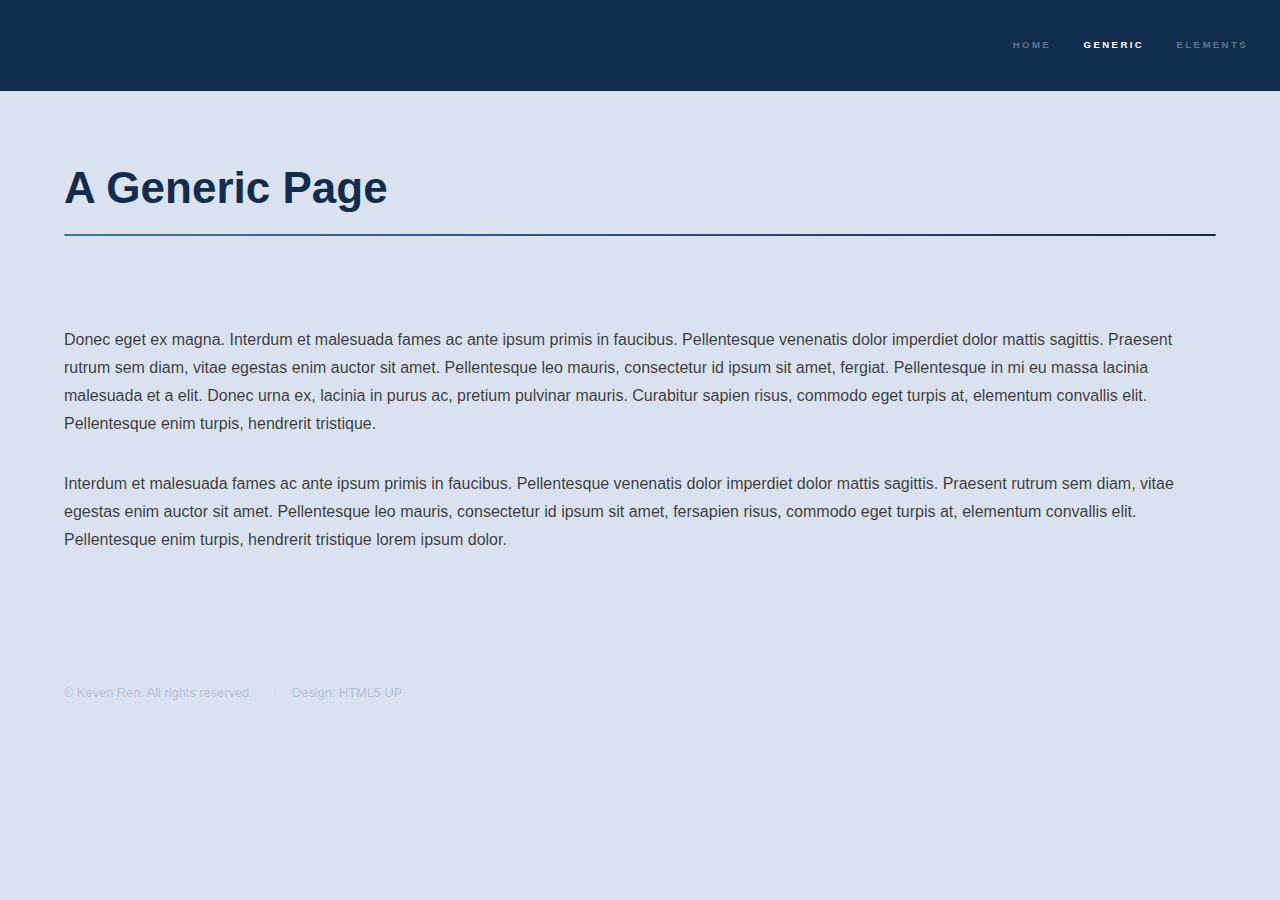
==== commit f82d91cd: "fixed css" ====
--- a/birdclef22.html
+++ b/birdclef22.html
@@ -6,7 +6,7 @@
 -->
 <html>
 	<head>
-		<title>Generic - Hyperspace by HTML5 UP</title>
+		<title>Keven Ren</title>
 		<meta charset="utf-8" />
 		<meta name="viewport" content="width=device-width, initial-scale=1, user-scalable=no" />
 		<link rel="stylesheet" href="assets/css/main.css" />
@@ -45,7 +45,7 @@
 			<footer id="footer" class="wrapper alt">
 				<div class="inner">
 					<ul class="menu">
-						<li>&copy; Untitled. All rights reserved.</li><li>Design: <a href="http://html5up.net">HTML5 UP</a></li>
+						<li>&copy; Keven Ren. All rights reserved.</li><li>Design: <a href="http://html5up.net">HTML5 UP</a></li>
 					</ul>
 				</div>
 			</footer>
--- a/assets/css/main.css
+++ b/assets/css/main.css
@@ -3005,7 +3005,7 @@
 
 		.spotlights > section > .image {
 			background-position: center center !important;
-			background-size: 100% auto;
+			background-size: contain;
 			background-repeat: no-repeat;
 			border-radius: 0;
 			display: block;
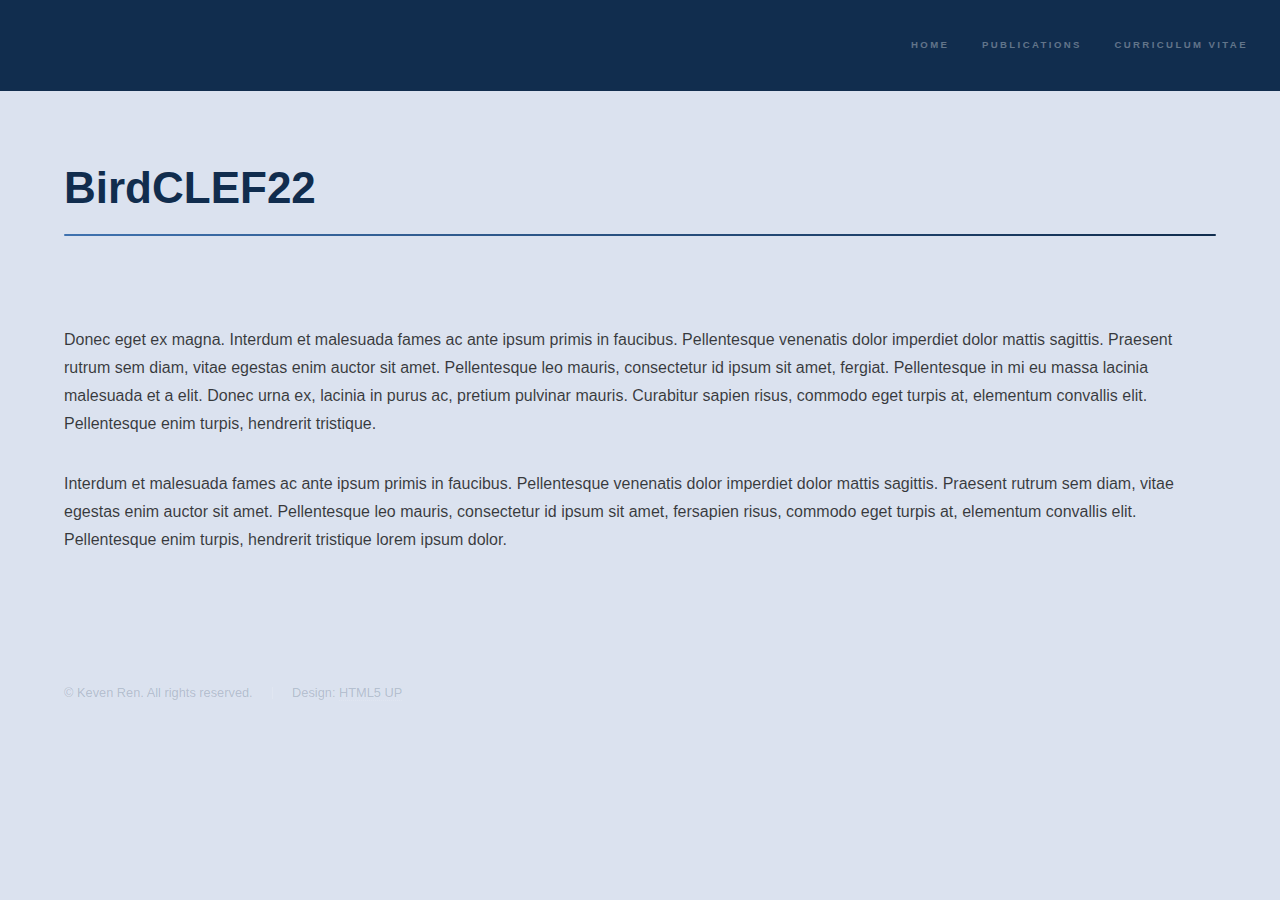
==== commit 013f12f0: "all links fixed" ====
--- a/birdclef22.html
+++ b/birdclef22.html
@@ -20,8 +20,8 @@
 				<nav>
 					<ul>
 						<li><a href="index.html">Home</a></li>
-						<li><a href="generic.html" class="active">Generic</a></li>
-						<li><a href="elements.html">Elements</a></li>
+						<li><a href="publications.html">Publications</a></li>
+						<li><a href="documents/Keven Ren May2022.pdf" target="_blank">Curriculum Vitae</a></li>
 					</ul>
 				</nav>
 			</header>
@@ -32,7 +32,7 @@
 				<!-- Main -->
 					<section id="main" class="wrapper">
 						<div class="inner">
-							<h1 class="major">A Generic Page</h1>
+							<h1 class="major">BirdCLEF22</h1>
 							<span class="image fit"><img src="images/pic04.jpg" alt="" /></span>
 							<p>Donec eget ex magna. Interdum et malesuada fames ac ante ipsum primis in faucibus. Pellentesque venenatis dolor imperdiet dolor mattis sagittis. Praesent rutrum sem diam, vitae egestas enim auctor sit amet. Pellentesque leo mauris, consectetur id ipsum sit amet, fergiat. Pellentesque in mi eu massa lacinia malesuada et a elit. Donec urna ex, lacinia in purus ac, pretium pulvinar mauris. Curabitur sapien risus, commodo eget turpis at, elementum convallis elit. Pellentesque enim turpis, hendrerit tristique.</p>
 							<p>Interdum et malesuada fames ac ante ipsum primis in faucibus. Pellentesque venenatis dolor imperdiet dolor mattis sagittis. Praesent rutrum sem diam, vitae egestas enim auctor sit amet. Pellentesque leo mauris, consectetur id ipsum sit amet, fersapien risus, commodo eget turpis at, elementum convallis elit. Pellentesque enim turpis, hendrerit tristique lorem ipsum dolor.</p>
